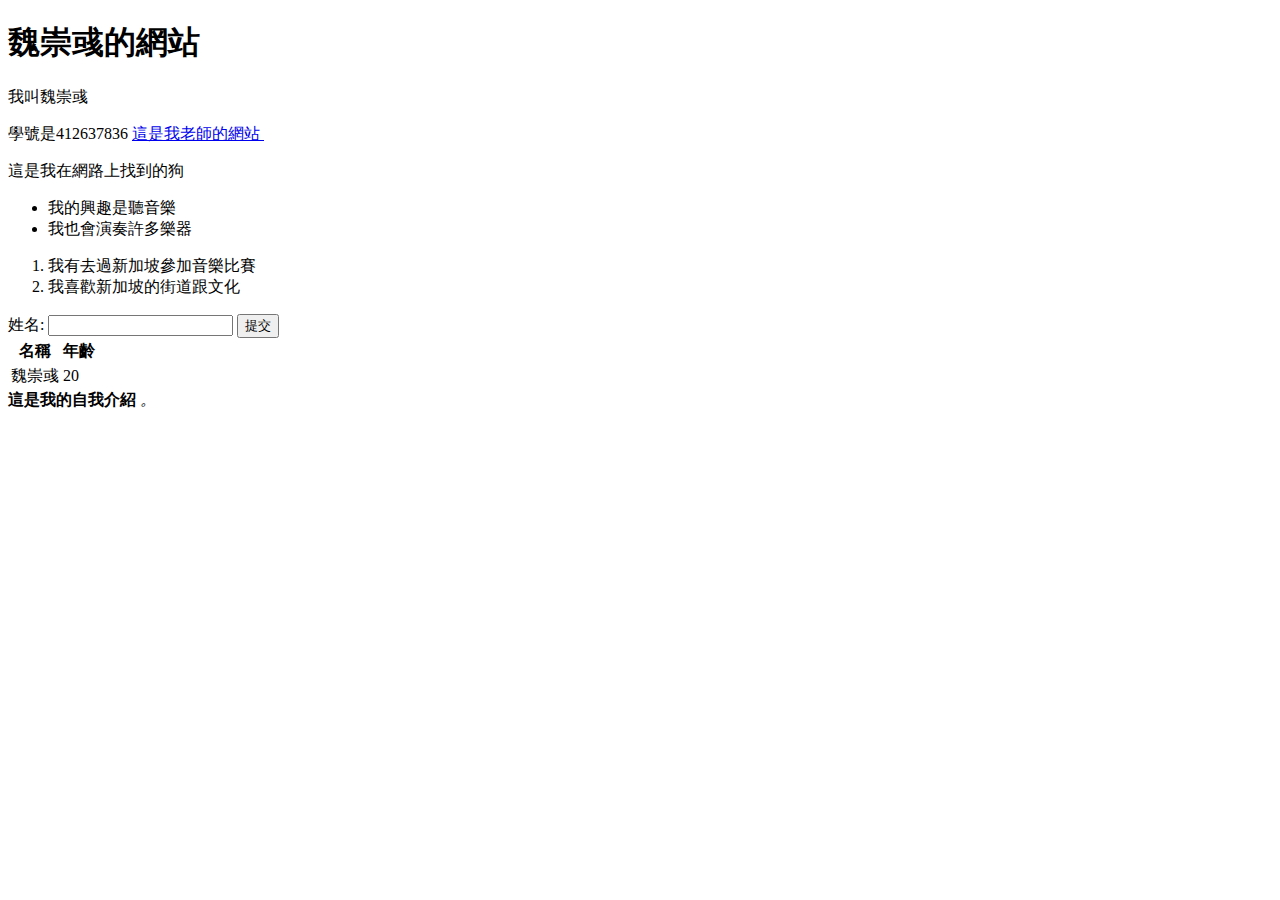
==== about.html @ 44b284c6 "add about.html" ====
<!DOCTYPE html>
<html lang="en">
<head>
    <meta charset="UTF-8">
    <meta name="viewport" content="width=device-width, initial-scale=1.0">
    <!-- 網站標題 -->
    <title>Document</title>
</head>

<body>

 <h1>
    魏崇彧的網站
 </h1>   
<div>
<p>
    我叫魏崇彧
</p>
</div>
<span>
    學號是412637836
</span>

<a href="https://hackmd.io/@peiyucheng/rJtFyi62C">
    這是我老師的網站
</a>

<img src="https://th.bing.com/th/id/OIP.sVui2uMKJQEXCXa8JwEuzgHaF7?rs=1&pid=ImgDetMain" alt="">
<p>
    這是我在網路上找到的狗

</p>

<ul>
<li>我的興趣是聽音樂</li>
<li>我也會演奏許多樂器</li>
</ul>

<ol>
    <li>我有去過新加坡參加音樂比賽</li>
    <li>我喜歡新加坡的街道跟文化</li>
</ol>

<form action="/submit" method="post">
    <label for="name">姓名:</label>
    <input type="text" id="name" name="name">
    <input type="submit" value="提交">
  </form>

  <table>
    <tr>
      <th>名稱</th>
      <th>年齡</th>
    </tr>
    <tr>
      <td>魏崇彧</td>
      <td>20</td>
    </tr>
  </table>

  <strong>這是我的自我介紹</strong>
<em>。</em>
</body>

</html>
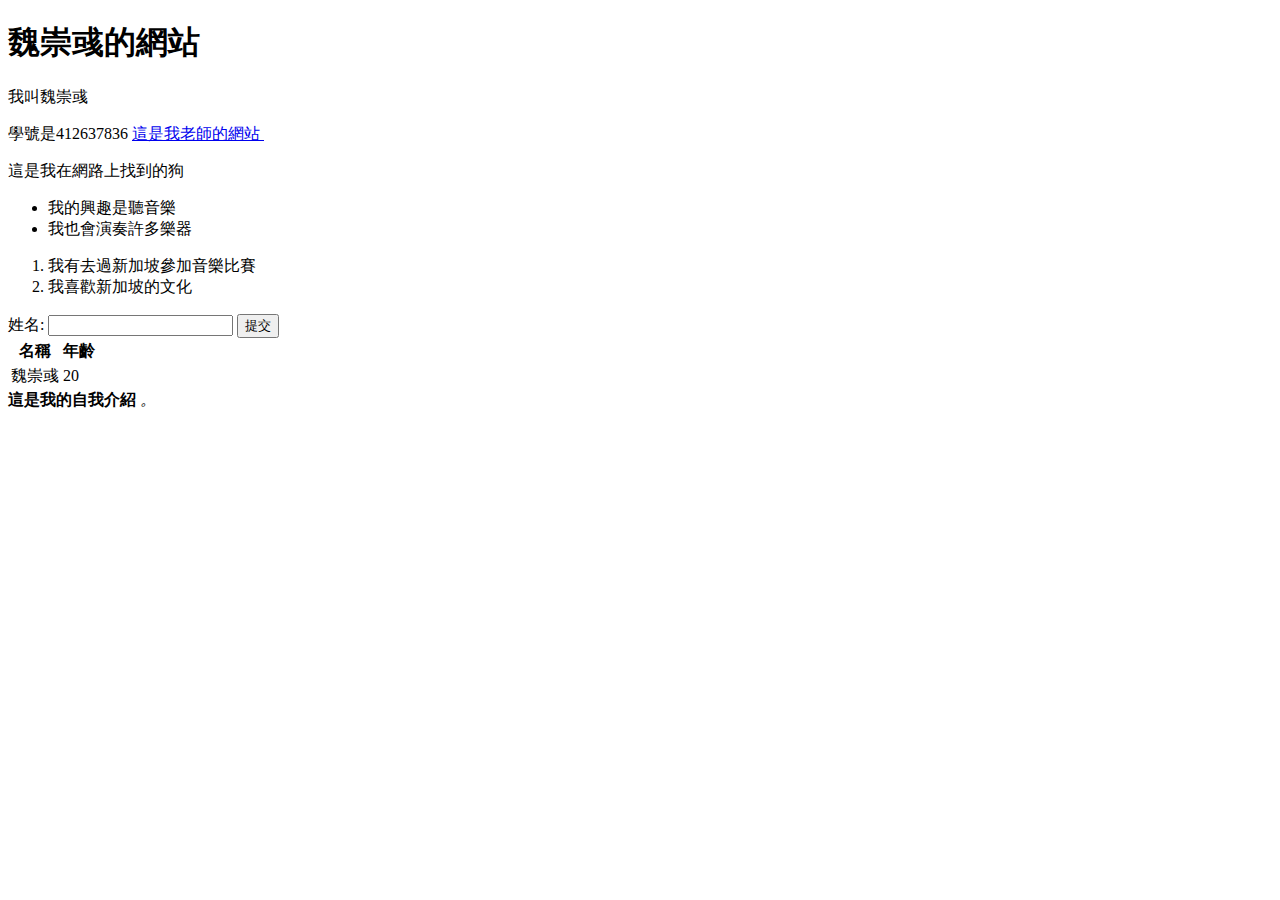
==== commit 5a2c147f: "add html5 up" ====
--- a/about.html
+++ b/about.html
@@ -38,7 +38,7 @@
 
 <ol>
     <li>我有去過新加坡參加音樂比賽</li>
-    <li>我喜歡新加坡的街道跟文化</li>
+    <li>我喜歡新加坡的文化</li>
 </ol>
 
 <form action="/submit" method="post">
